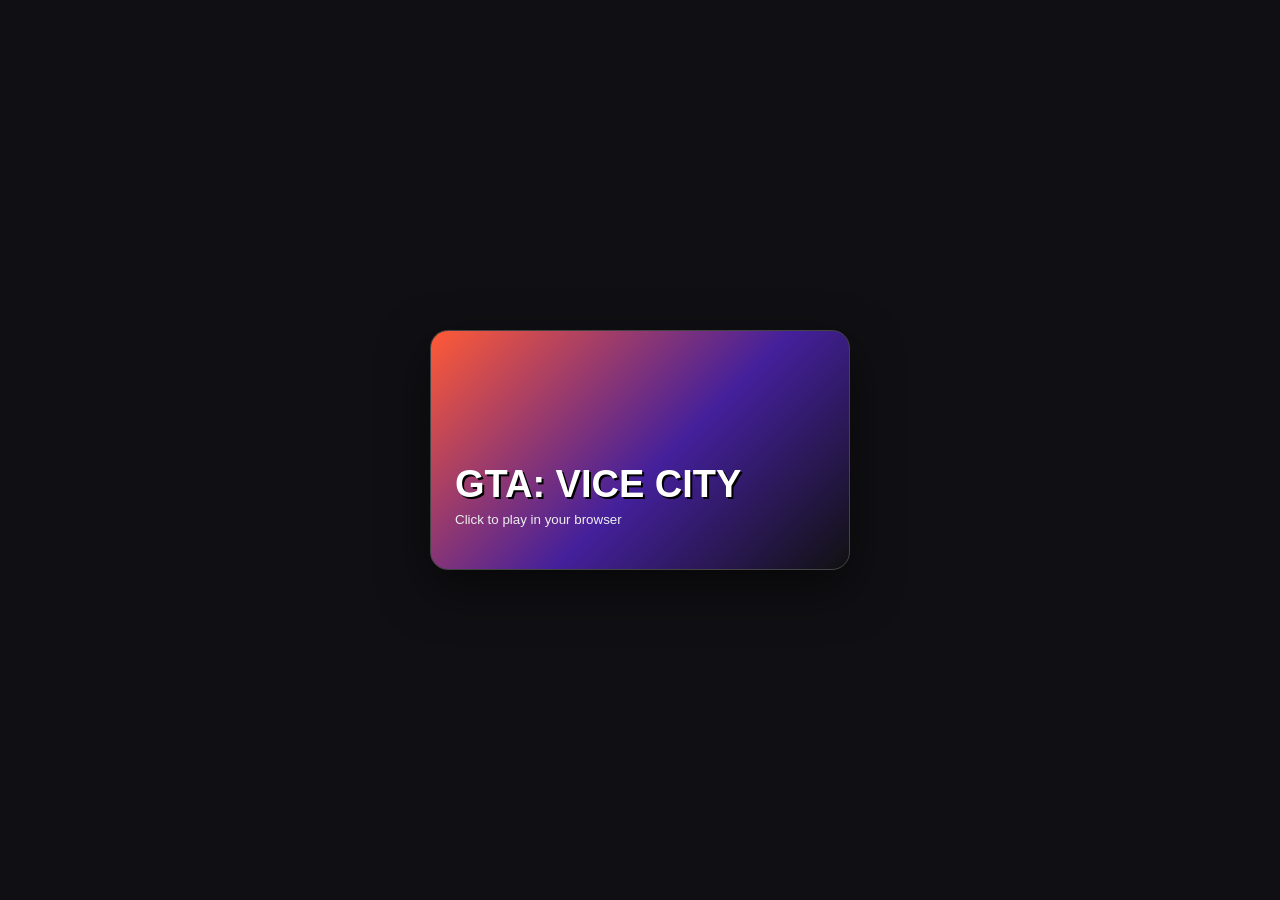
==== GTA: Vice City/index.html @ 4c1fb448 "Add Vice City WebAssembly launcher and build workflow" ====
<!doctype html>
<html lang="en">
<head>
<meta charset="utf-8"><meta name="viewport" content="width=device-width,initial-scale=1">
<title>GTA: Vice City — Web Port</title>
<style>
*{box-sizing:border-box}html,body{margin:0;width:100%;height:100%;background:#101014;color:#fff;font-family:Arial,sans-serif}
#library{min-height:100%;display:grid;place-items:center}.card{width:min(420px,90vw);height:240px;border:1px solid #444;border-radius:18px;overflow:hidden;background:linear-gradient(135deg,#ff5a36,#44209b 55%,#111);color:#fff;cursor:pointer;text-align:left;padding:24px;box-shadow:0 18px 50px #0008;transition:.2s}
.card:hover{transform:translateY(-6px) scale(1.01)}.card h1{font-size:38px;margin:95px 0 0;text-shadow:2px 2px #000}.card p{margin:6px 0;color:#eee}
#game{display:none;position:fixed;inset:0;background:#000}#game.active{display:block}#canvas{width:100%;height:100%;display:block;outline:none}
#loading{position:absolute;inset:0;z-index:5;display:grid;place-items:center;text-align:center;padding:24px;background:#000;font-size:18px}.hidden{display:none!important}
</style>
</head><body>
<main id="library"><button class="card" id="play" type="button"><h1>GTA: VICE CITY</h1><p>Click to play in your browser</p></button></main>
<section id="game"><div id="loading">Loading Vice City WebAssembly…</div><canvas id="canvas" tabindex="0"></canvas></section>
<script src="./launcher.js"></script>
</body></html>
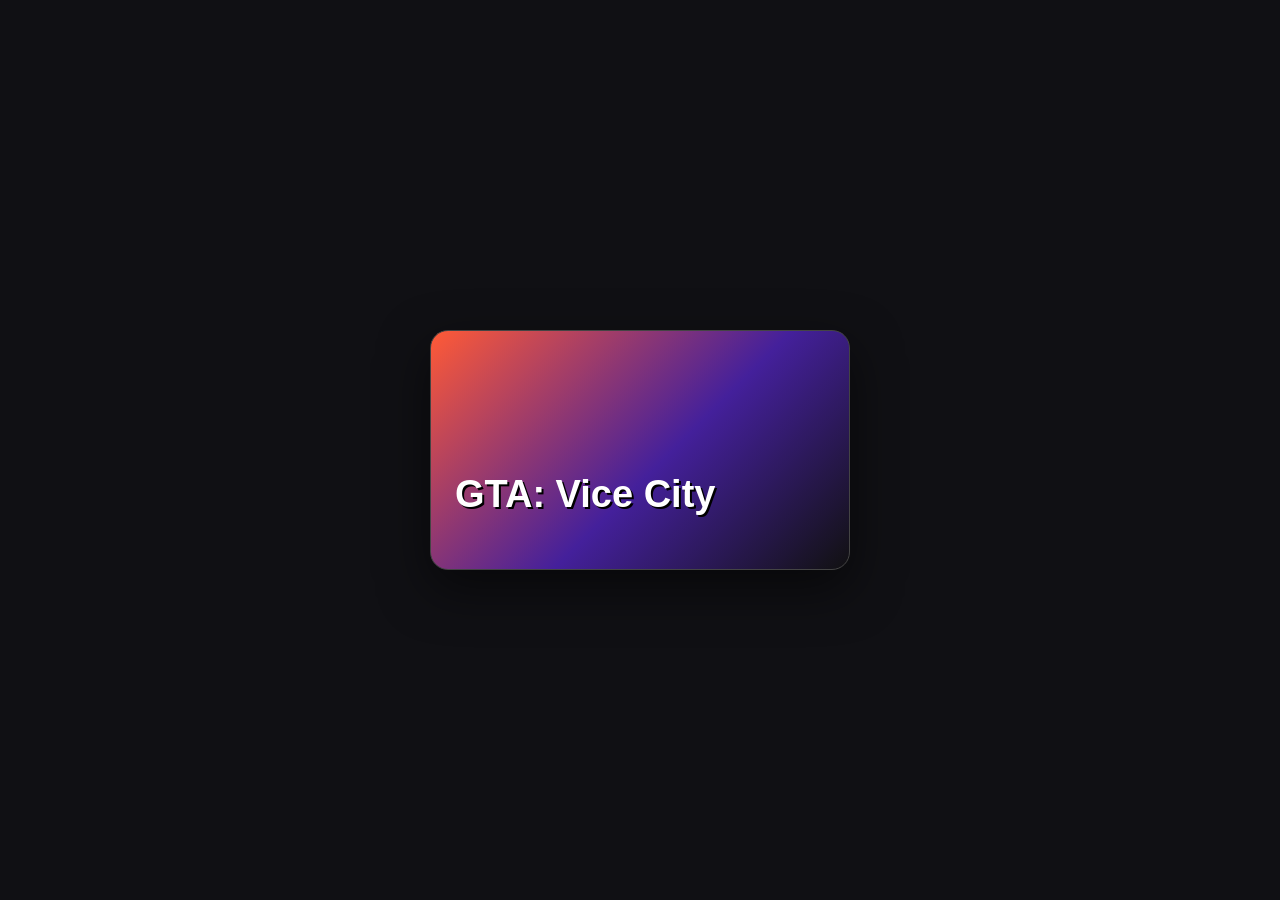
==== commit c203b6da: "Update index.html" ====
--- a/GTA: Vice City/index.html
+++ b/GTA: Vice City/index.html
@@ -2,7 +2,7 @@
 <html lang="en">
 <head>
 <meta charset="utf-8"><meta name="viewport" content="width=device-width,initial-scale=1">
-<title>GTA: Vice City — Web Port</title>
+<title>GTA: Vice City</title>
 <style>
 *{box-sizing:border-box}html,body{margin:0;width:100%;height:100%;background:#101014;color:#fff;font-family:Arial,sans-serif}
 #library{min-height:100%;display:grid;place-items:center}.card{width:min(420px,90vw);height:240px;border:1px solid #444;border-radius:18px;overflow:hidden;background:linear-gradient(135deg,#ff5a36,#44209b 55%,#111);color:#fff;cursor:pointer;text-align:left;padding:24px;box-shadow:0 18px 50px #0008;transition:.2s}
@@ -11,7 +11,7 @@
 #loading{position:absolute;inset:0;z-index:5;display:grid;place-items:center;text-align:center;padding:24px;background:#000;font-size:18px}.hidden{display:none!important}
 </style>
 </head><body>
-<main id="library"><button class="card" id="play" type="button"><h1>GTA: VICE CITY</h1><p>Click to play in your browser</p></button></main>
-<section id="game"><div id="loading">Loading Vice City WebAssembly…</div><canvas id="canvas" tabindex="0"></canvas></section>
+<main id="library"><button class="card" id="play" type="button"><h1>GTA: Vice City</p></button></main>
+<section id="game"><div id="loading">Loading Vice City wasm...</div><canvas id="canvas" tabindex="0"></canvas></section>
 <script src="./launcher.js"></script>
-</body></html>+</body></html>
